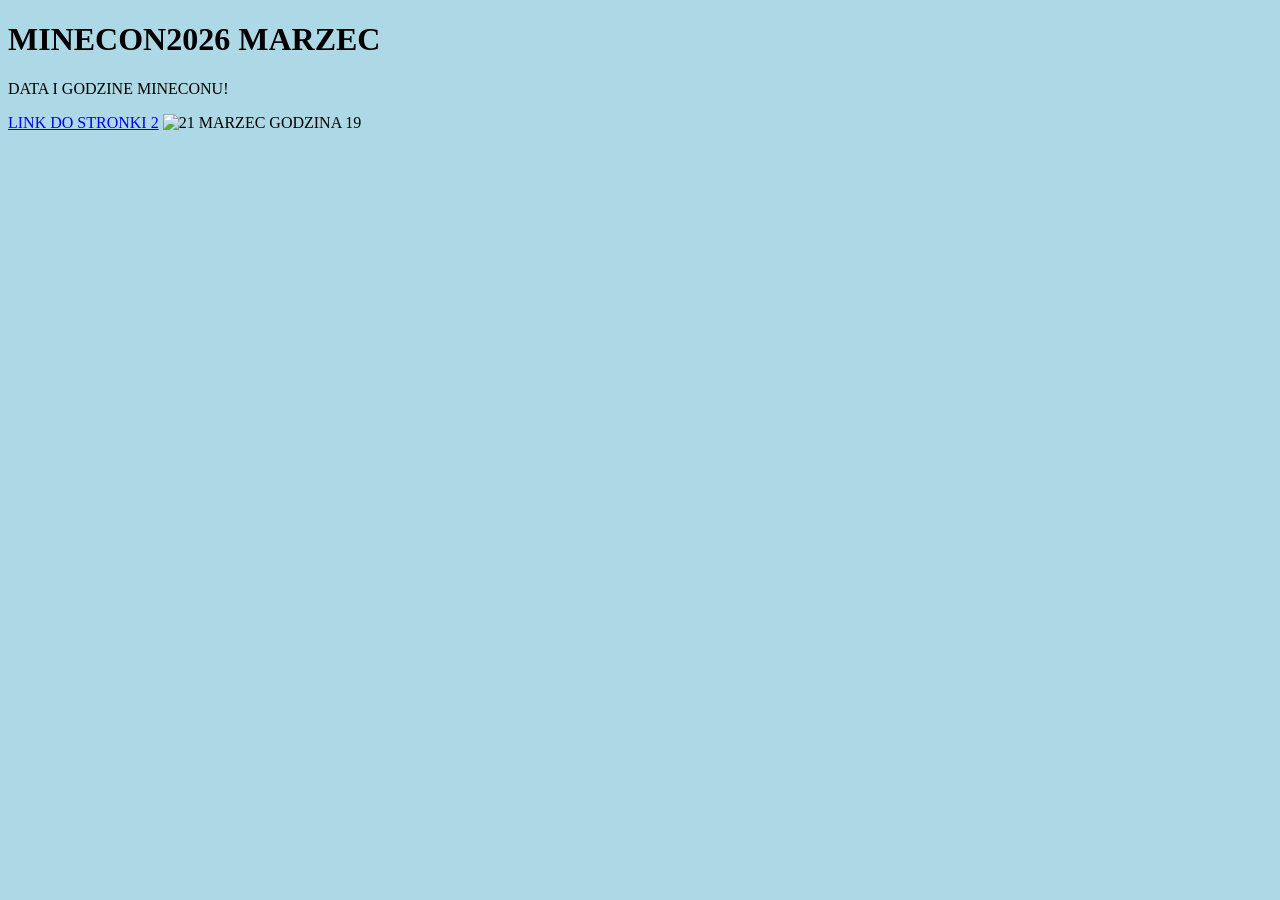
==== Stronka2.html @ 82896293 "s NOWE KOLORKI" ====
<!DOCTYPE html>
<html>
<head>
<style>
    body {
        background-color: lightblue;
    }
</style>
<title>MINECON2026/1</title>
</head>
<body>
<h1>MINECON2026 MARZEC</h1>
<p>DATA I GODZINE MINECONU!</p>
<a href="stronka2">LINK DO STRONKI 2</a>
<img src="img/Minecon.png" alt="21 MARZEC GODZINA 19" width="1000" height="1000">
</body>
</html>
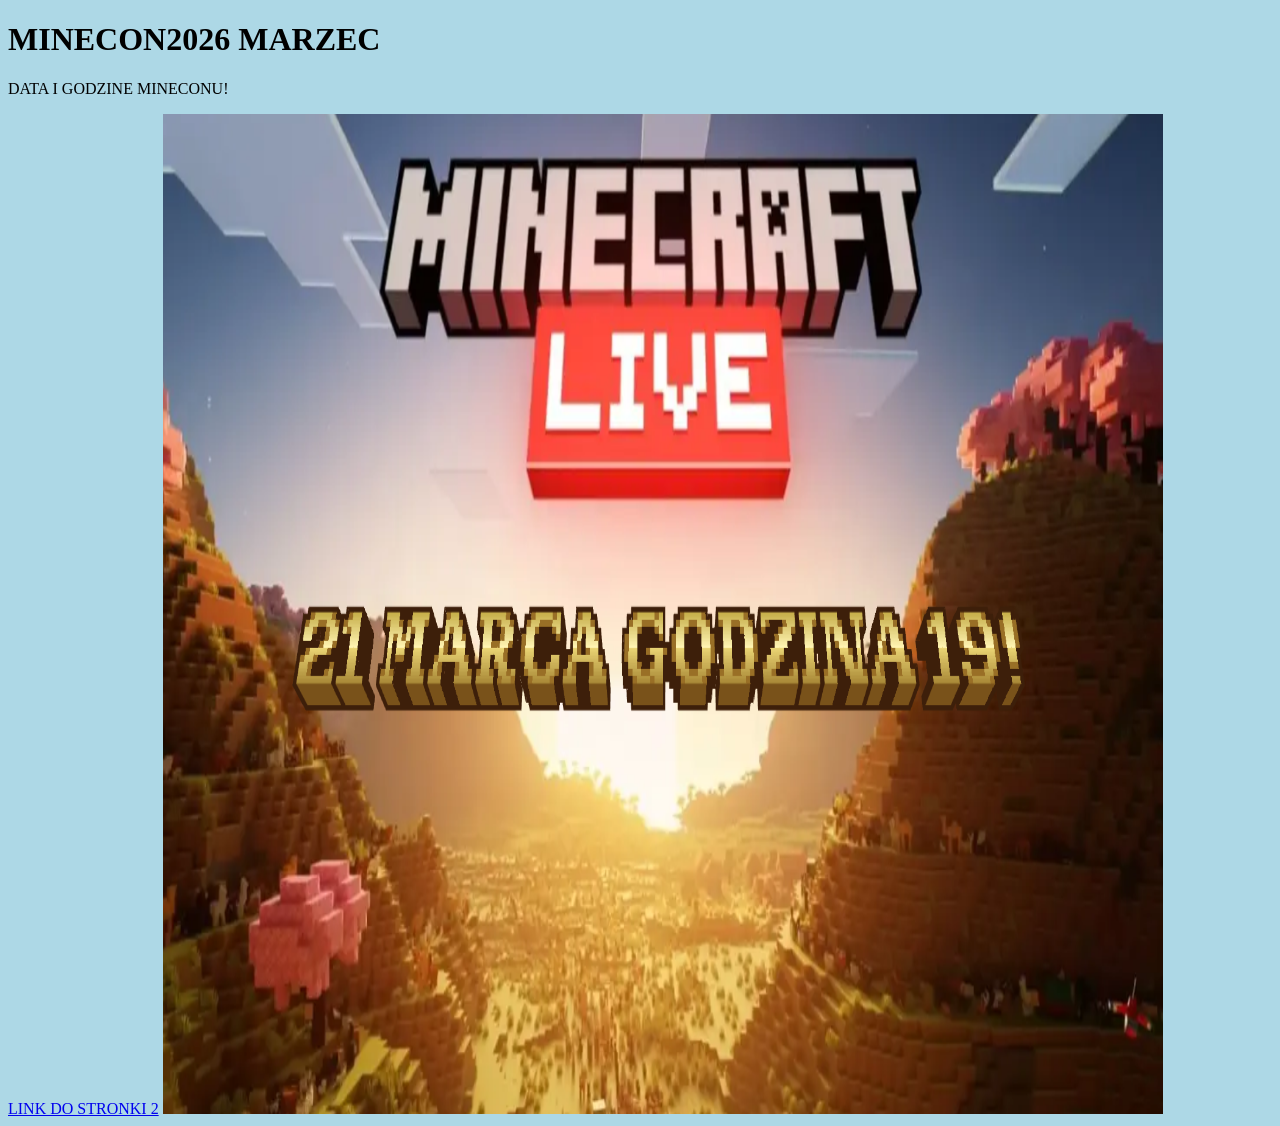
==== commit efad1e61: "s Nowe Kolorki poraz 3" ====
--- a/Stronka2.html
+++ b/Stronka2.html
@@ -12,6 +12,6 @@
 <h1>MINECON2026 MARZEC</h1>
 <p>DATA I GODZINE MINECONU!</p>
 <a href="stronka2">LINK DO STRONKI 2</a>
-<img src="img/Minecon.png" alt="21 MARZEC GODZINA 19" width="1000" height="1000">
+<img src="Minecon.png" alt="21 MARZEC GODZINA 19" width="1000" height="1000">
 </body>
 </html>
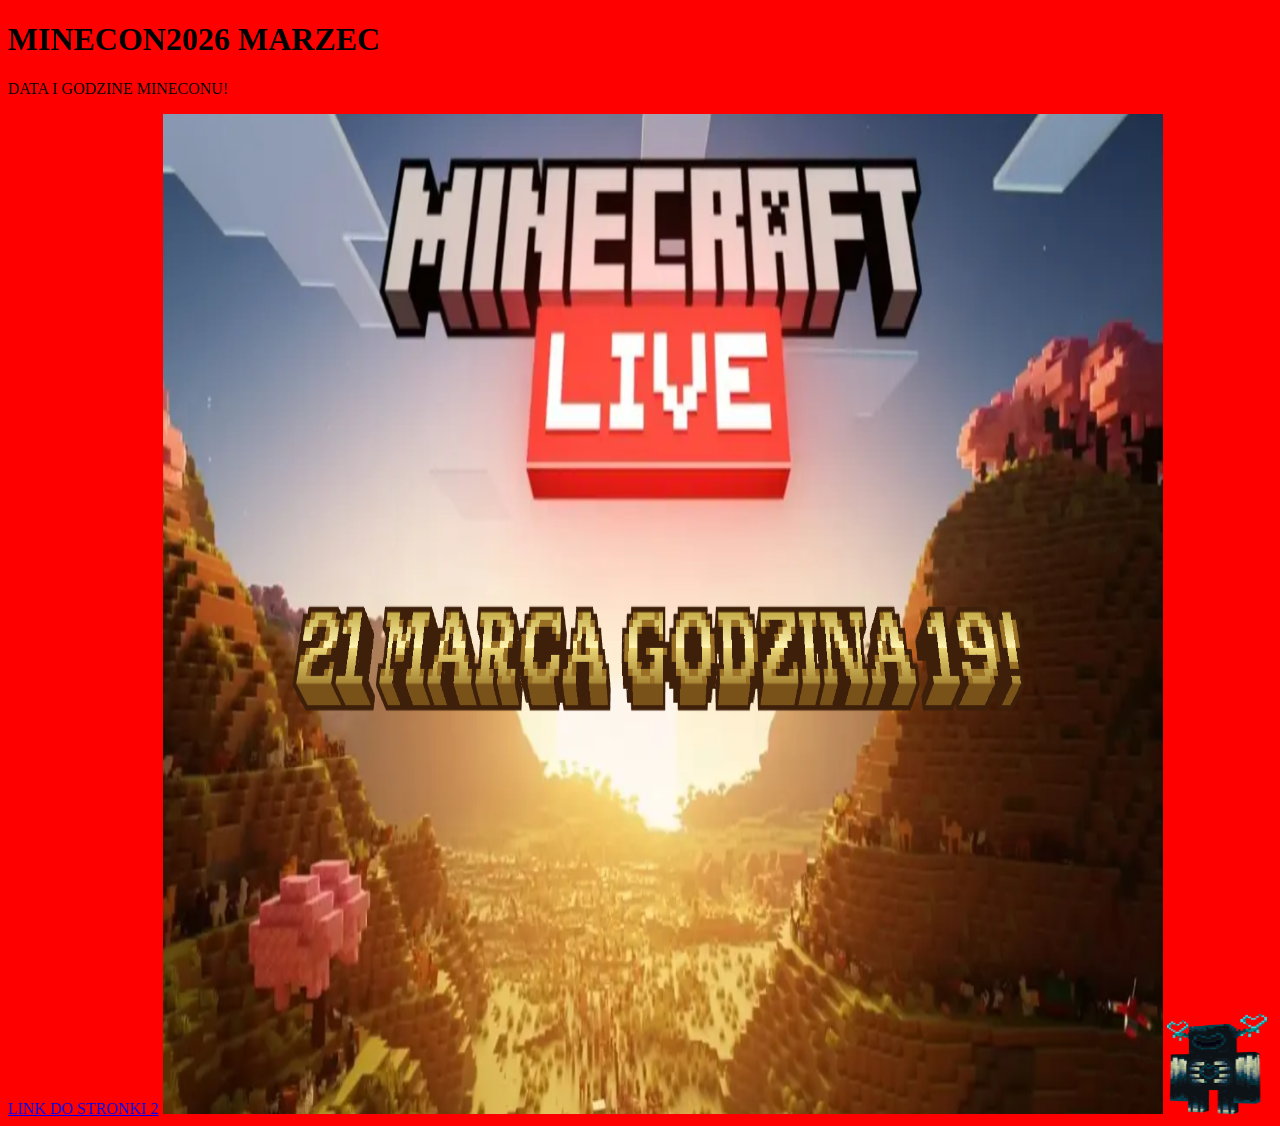
==== commit 751c5059: "Update Stronka2.html MOŻE BEDZIE DZIAŁA Ć" ====
--- a/Stronka2.html
+++ b/Stronka2.html
@@ -3,15 +3,17 @@
 <head>
 <style>
     body {
-        background-color: lightblue;
+        background-color: rgb(255, 0, 0);
     }
 </style>
 <title>MINECON2026/1</title>
+<link rel="stylesheet" href="style.scc">
 </head>
 <body>
 <h1>MINECON2026 MARZEC</h1>
 <p>DATA I GODZINE MINECONU!</p>
 <a href="stronka2">LINK DO STRONKI 2</a>
 <img src="Minecon.png" alt="21 MARZEC GODZINA 19" width="1000" height="1000">
+<img src="wd.png" width="100" height="100">
 </body>
 </html>
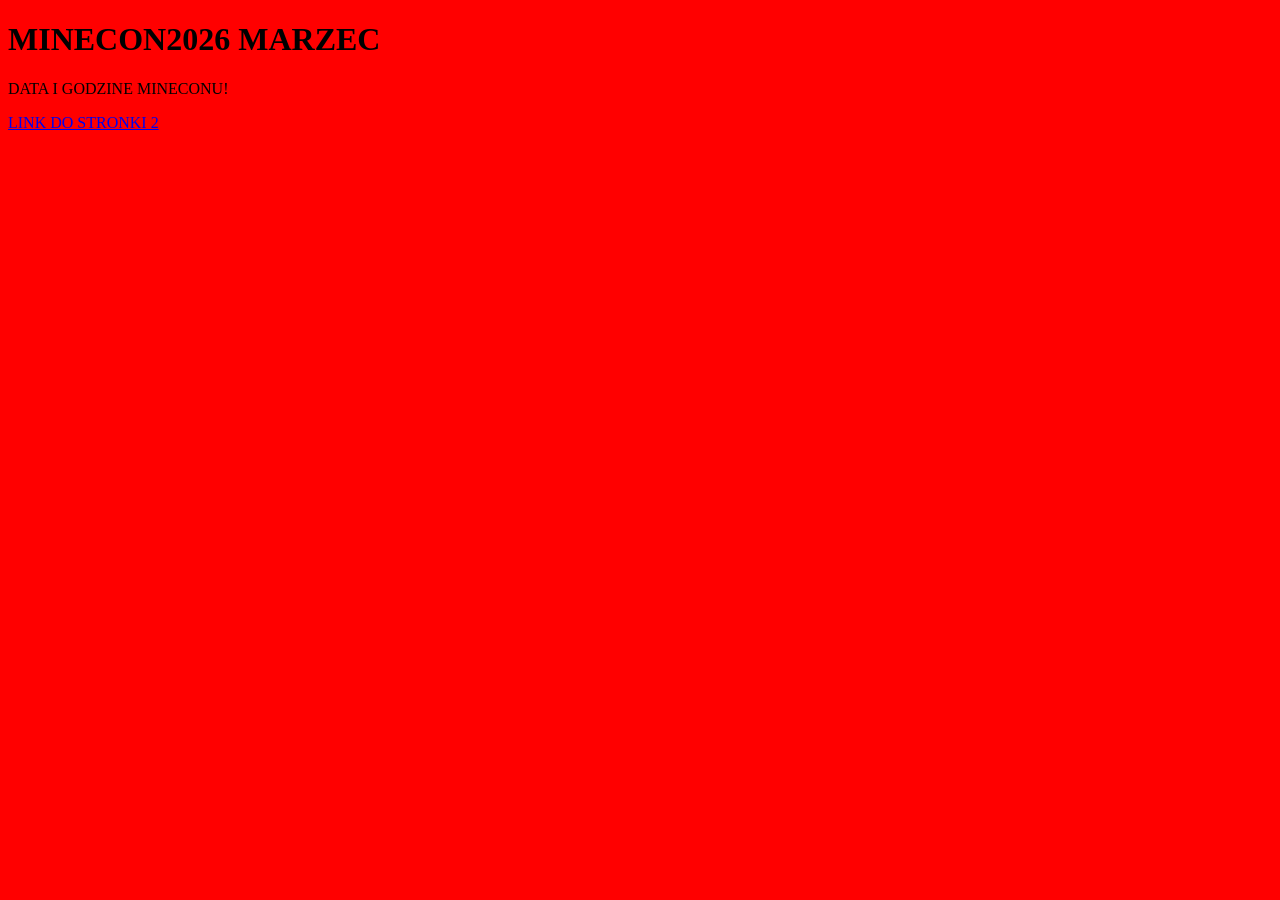
==== commit 2803e2b3: "gyuasdwsfyasd,;mlasdjvhgk ashgudskjxyrdtasd lkjnd" ====
--- a/Stronka2.html
+++ b/Stronka2.html
@@ -13,7 +13,6 @@
 <h1>MINECON2026 MARZEC</h1>
 <p>DATA I GODZINE MINECONU!</p>
 <a href="stronka2">LINK DO STRONKI 2</a>
-<img src="Minecon.png" alt="21 MARZEC GODZINA 19" width="1000" height="1000">
-<img src="wd.png" width="100" height="100">
+
 </body>
 </html>
